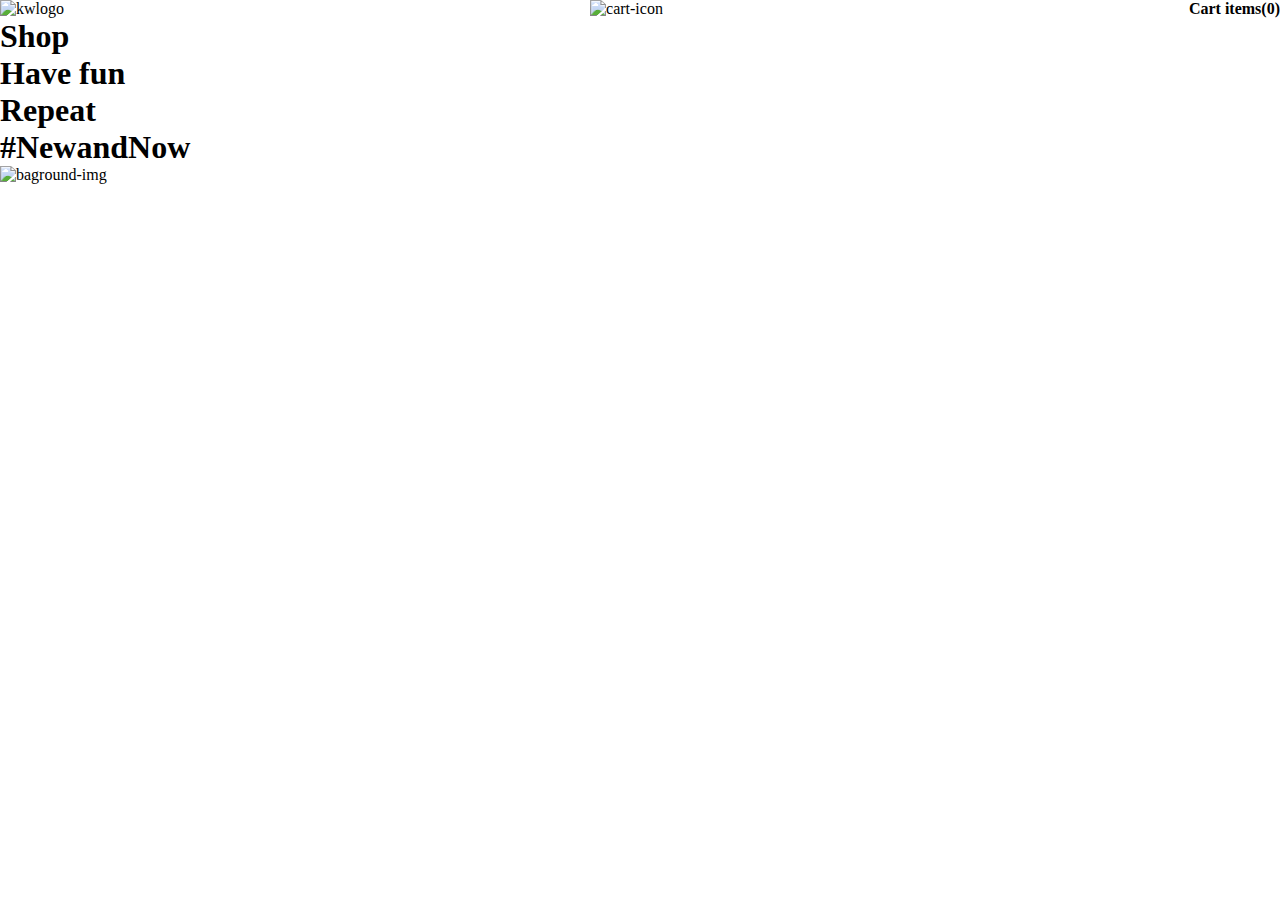
==== index.html @ 2980fe00 "Add files via upload" ====
<!DOCTYPE html>
<html lang="en">
<head>
    <meta charset="UTF-8">
    <meta name="viewport" content="width=device-width, initial-scale=1.0">
    <title>Document</title>
    <link rel="stylesheet" href="style.css">
</head>
<body>
    <header>
        <div class="header-img">
            <img src="https://github.com/Kalvium-Program/kidz-world-html-boilerplate/blob/main/assets/kw-logo.png?raw=true" alt="kwlogo">
            <img src="https://github.com/Kalvium-Program/kidz-world-html-boilerplate/blob/main/assets/cart-icon.png?raw=true" alt="cart-icon">
            <span id="cart" ><strong>Cart items(0)</strong></span>
        
        </div>
        <H1 class="header-text">Shop <br> Have fun <br>Repeat <br> <span id="header-text">#NewandNow</span> </H1>
        <div id="headerbaground">
            <img class="bagimg" src="https://github.com/Kalvium-Program/kidz-world-html-boilerplate/blob/main/assets/kw-background.png?raw=true" alt="baground-img">
        </div>
    </header>
    
</body>
</html>
---- style.css ----
*{
    padding: 0%;
    margin:0%;
}

#header-div{
    display: flex;
}
.header-img{
    display: flex;
    justify-content: space-between;
   
    
}
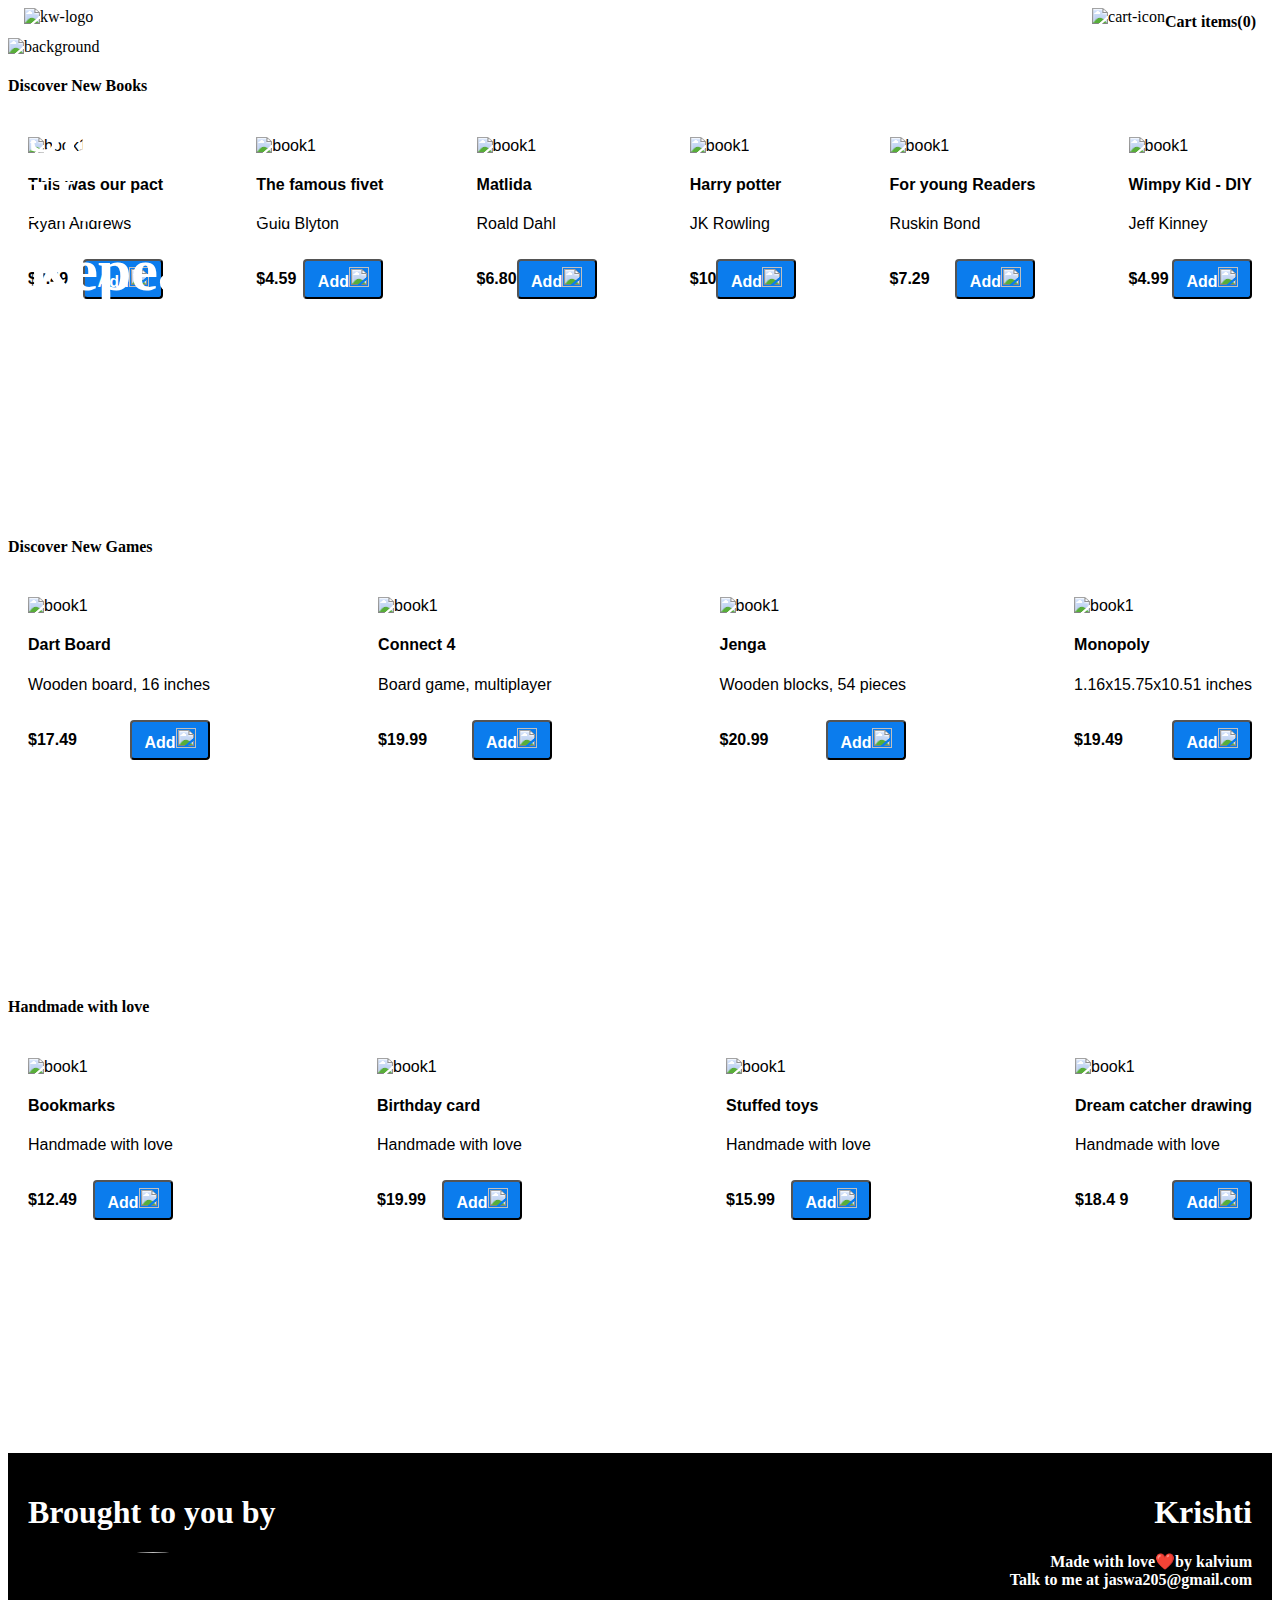
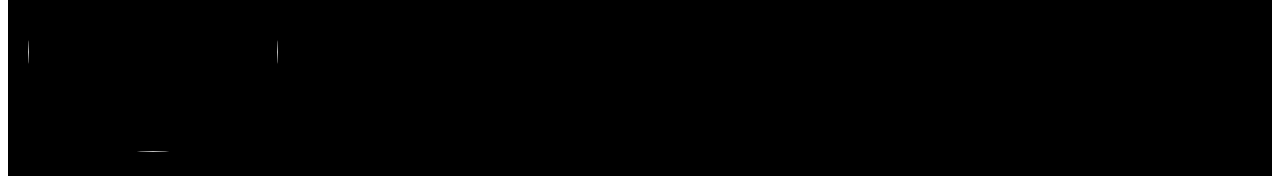
==== commit b17f20d6: "Update and rename html.html to index.html" ====
--- a/index.html
+++ b/index.html
@@ -3,22 +3,168 @@
 <head>
     <meta charset="UTF-8">
     <meta name="viewport" content="width=device-width, initial-scale=1.0">
-    <title>Document</title>
+    <title>KIDZ WORLD</title>
     <link rel="stylesheet" href="style.css">
 </head>
 <body>
     <header>
-        <div class="header-img">
-            <img src="https://github.com/Kalvium-Program/kidz-world-html-boilerplate/blob/main/assets/kw-logo.png?raw=true" alt="kwlogo">
-            <img src="https://github.com/Kalvium-Program/kidz-world-html-boilerplate/blob/main/assets/cart-icon.png?raw=true" alt="cart-icon">
-            <span id="cart" ><strong>Cart items(0)</strong></span>
+        <div class="header-image">
+            <img src="./asset   s/kw-logo.png" alt="kw-logo">
+            <div id="header-div">
+                <img src="./assets/cart-icon.png" alt="cart-icon">
+                <p><strong>Cart items(0)</strong></p>
+            </div>
+        </div>
+        <H1 class="heading-text">Shop <br> Have Fun. <br> Repeat. <br> <span id="heading-text">#NewAndNow</span></H1>
         
-        </div>
-        <H1 class="header-text">Shop <br> Have fun <br>Repeat <br> <span id="header-text">#NewandNow</span> </H1>
-        <div id="headerbaground">
-            <img class="bagimg" src="https://github.com/Kalvium-Program/kidz-world-html-boilerplate/blob/main/assets/kw-background.png?raw=true" alt="baground-img">
+        <div id="headerback">
+            <img class="img" src="./assets/kw-background.png" alt="background">
         </div>
     </header>
-    
+    <h4>Discover New Books</h4>
+    <section class="section">   
+        <div class="items">
+            <img  src="./assets/book1.png" alt="book1"><br>
+            <h4>This was our pact</h4>
+            <p>Ryan Andrews</p>
+            <div class="cart-image">
+                <h4>$7.49</h4>
+                <button><span>Add</span><img id="kart" src="./assets/cart-icon-white.png" alt=""></button>
+            </div>
+        </div>
+        <div class="items">
+            <img  src="./assets/book2.png" alt="book1"><br>
+            <h4>The famous fivet</h4>
+            <p>Guid Blyton</p>
+            <div class="cart-image">
+                <h4>$4.59</h4>
+                <button><span>Add</span><img id="kart" src="./assets/cart-icon-white.png" alt=""></button>
+            </div>
+        </div>
+        <div class="items">
+            <img  src="./assets/book3.png" alt="book1"><br>
+            <h4>Matlida</h4>
+            <p>Roald Dahl</p>
+            <div class="cart-image">
+                <h4>$6.80</h4>
+                <button><span>Add</span><img id="kart" src="./assets/cart-icon-white.png" alt=""></button>
+            </div>
+        </div>
+        <div class="items">
+            <img  src="./assets/book4.png" alt="book1"><br>
+            <h4>Harry potter</h4>
+            <p>JK Rowling</p>
+            <div class="cart-image">
+                <h4>$10</h4>
+                <button><span>Add</span><img id="kart" src="./assets/cart-icon-white.png" alt=""></button>
+            </div>
+        </div>
+        <div class="items">
+            <img  src="./assets/book5.png" alt="book1"><br>
+            <h4>For young Readers</h4>
+            <p>Ruskin Bond</p>
+            <div class="cart-image">
+                <h4>$7.29</h4>
+                <button><span>Add</span><img id="kart" src="./assets/cart-icon-white.png" alt=""></button>
+            </div>
+        </div>
+        <div class="items">
+            <img  src="./assets/book6.png" alt="book1"><br>
+            <h4>Wimpy Kid - DIY</h4>
+            <p>Jeff Kinney</p>
+            <div class="cart-image">
+                <h4>$4.99</h4>
+                <button><span>Add</span><img id="kart" src="./assets/cart-icon-white.png" alt=""></button>
+            </div>
+        </div>
+    </section>
+    <h4>Discover New Games</h4>
+    <section class="section">
+        <div class="items">
+            <img  src="./assets/dart-board.png" alt="book1"><br>
+            <h4>Dart Board</h4>
+            <p>Wooden board, 16 inches</p>
+            <div class="cart-image">
+                <h4>$17.49</h4>
+                <button><span>Add</span><img id="kart" src="./assets/cart-icon-white.png" alt=""></button>
+            </div>
+        </div>
+        <div class="items">
+            <img  src="./assets/connect-four.png" alt="book1"><br>
+            <h4>Connect 4</h4>
+            <p>Board game, multiplayer</p>
+            <div class="cart-image">
+                <h4>$19.99</h4>
+                <button><span>Add</span><img id="kart" src="./assets/cart-icon-white.png" alt=""></button>
+            </div>
+        </div>
+        <div class="items">
+            <img  src="./assets/jenga.png" alt="book1"><br>
+            <h4>Jenga</h4>
+            <p>Wooden blocks, 54 pieces</p>
+            <div class="cart-image">
+                <h4>$20.99</h4>
+                <button><span>Add</span><img id="kart" src="./assets/cart-icon-white.png" alt=""></button>
+            </div>
+        </div>
+        <div class="items">
+            <img  src="./assets/monopoly.png" alt="book1"><br>
+            <h4>Monopoly</h4>
+            <p>1.16x15.75x10.51 inches</p>
+            <div class="cart-image">
+                <h4>$19.49</h4>
+                <button><span>Add</span><img id="kart" src="./assets/cart-icon-white.png" alt=""></button>
+            </div>
+        </div>
+    </section>
+    <h4>Handmade with love</h4>
+    <section class="section">
+        <div class="items">
+            <img  src="./assets/bookmarks.png" alt="book1"><br>
+            <h4>Bookmarks</h4>
+            <p>Handmade with love</p>
+            <div class="cart-image">
+                <h4>$12.49</h4>
+                <button><span>Add</span><img id="kart" src="./assets/cart-icon-white.png" alt=""></button>
+            </div>
+        </div>
+        <div class="items">
+            <img  src="./assets/birthday-card.png" alt="book1"><br>
+            <h4>Birthday card</h4>
+            <p>Handmade with love</p>
+            <div class="cart-image">
+                <h4>$19.99</h4>
+                <button><span>Add</span><img id="kart" src="./assets/cart-icon-white.png" alt=""></button>
+            </div>
+        </div>
+        <div class="items">
+             <img  src="./assets/stuffed-toy.png" alt="book1"><br>
+            <h4>Stuffed toys</h4>
+            <p>Handmade with love</p>
+            <div class="cart-image">
+                <h4>$15.99</h4>
+                <button><span>Add</span><img id="kart" src="./assets/cart-icon-white.png" alt=""></button>
+            </div>
+        </div>
+        <div class="items">
+            <img  src="./assets/dream-catcher.png" alt="book1"><br>
+            <h4>Dream catcher drawing</h4>
+            <p>Handmade with love</p>
+            <div class="cart-image">
+                <h4>$18.4 9</h4>
+                <button><span>Add</span><img id="kart" src="./assets/cart-icon-white.png" alt=""></button>
+            </div>
+        </div>
+    </section>
+    <footer>
+        <div>
+            <h1>Brought to you by</h1>
+            <img id="footer-imgh" src="./assets/krishti.png" alt="">
+        </div>
+        <div id="footer-text">
+            <h1>Krishti</h1>
+            <h4>Made with love❤️by kalvium<br>Talk to me at jaswa205@gmail.com</h4>
+        </div>
+    </footer>
 </body>
-</html>+</html>
--- a/style.css
+++ b/style.css
@@ -1,14 +1,95 @@
-*{
-    padding: 0%;
-    margin:0%;
+.header-image{
+    display: flex;
+    justify-content: space-between;
+    height: 30px;
+    padding: 0 1rem 0 1rem ;
+
 }
-
+#headerback img{
+    width: 100%;
+}
+.items img {
+    height: 220px;
+    width: 180px;
+}
 #header-div{
     display: flex;
 }
-.header-img{
+#header-div p{
+    margin-top: 5px;
+}
+button{
+    border-radius: 4px;
+    background-color: rgb(11, 124, 237);
+    width: 80px;
+    height: 40px;
+    margin-top: 10px;
+
+}
+#kart{
+    height: 20px;
+    width: 20px;
+}
+.cart-image{
     display: flex;
     justify-content: space-between;
-   
+
+}
+.items{
+    font-family: 'Gill Sans', 'Gill Sans MT', Calibri, 'Trebuchet MS', sans-serif;
+    display: inline-block;
+    height:200px;
+    padding: 20px;
     
 }
+span{
+    color: white;
+    font-size: larger;
+    font-weight: 900;
+}
+/* .section{
+    display: flex;
+    justify-content: space-between;
+    height: 400px;
+
+} */
+.heading-text{
+    position: absolute;
+    color: white;
+    padding: 20px;
+    font-size: 60px;
+}
+#heading-text{
+    font-size: small;
+    margin-bottom: 20px;
+}
+@media (min-width:760px){
+    .section{
+        display: flex;
+        justify-content: space-between;
+        height: 400px;
+    }
+}
+#footer-imgh{
+    border-radius: 50%;
+    height: 200px;
+    width: 250px;
+}
+footer{
+margin-top: 15px;
+    background-color: black;
+    color: white;
+    display: flex;
+    justify-content: space-between;
+    padding: 20px;
+}
+#footer-text{
+    text-align: end;
+}
+@media  (max-width:600px) {
+    .heading-text{
+        font-size: small;
+    }
+
+    
+}
